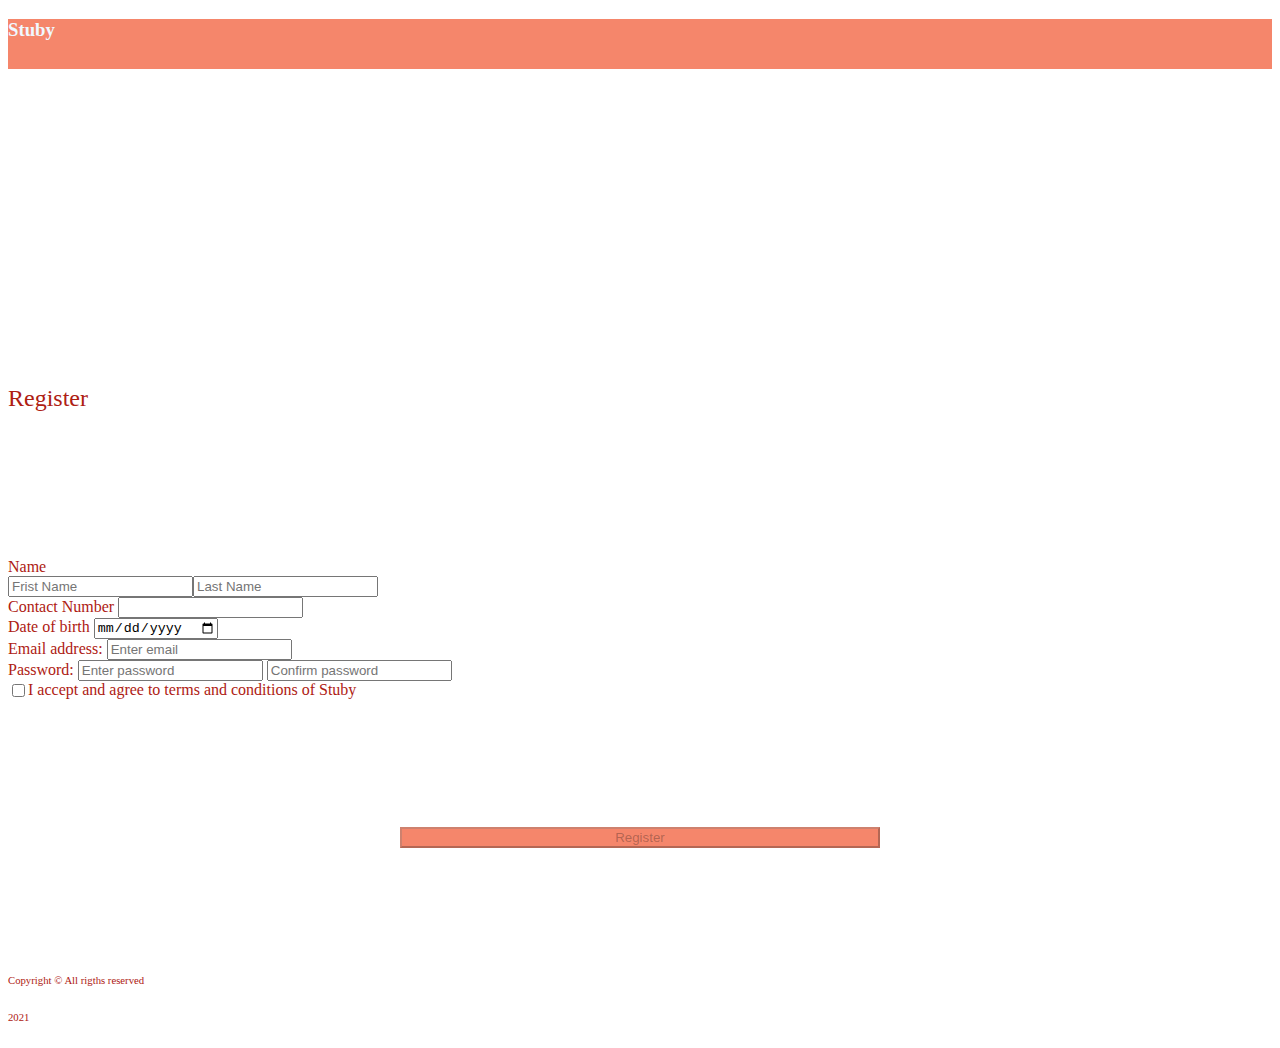
==== register.html @ afd2d161 "Frist commit" ====
<!DOCTYPE html>
<html lang="en">

<head>
    <meta charset="UTF-8">
    <meta http-equiv="X-UA-Compatible" content="IE=edge">
    <meta name="viewport" content="width=device-width, initial-scale=1.0">
    <title>Register</title>
    <link rel="stylesheet" href="index.css">
    <link rel="stylesheet" href="index.css">
    <link rel="stylesheet" href="https://cdn.jsdelivr.net/npm/bootstrap@4.6.0/dist/css/bootstrap.min.css"
        integrity="sha384-B0vP5xmATw1+K9KRQjQERJvTumQW0nPEzvF6L/Z6nronJ3oUOFUFpCjEUQouq2+l" crossorigin="anonymous">
    <script src="https://code.jquery.com/jquery-3.5.1.slim.min.js"
        integrity="sha384-DfXdz2htPH0lsSSs5nCTpuj/zy4C+OGpamoFVy38MVBnE+IbbVYUew+OrCXaRkfj"
        crossorigin="anonymous"></script>
    <script src="https://cdn.jsdelivr.net/npm/bootstrap@4.6.0/dist/js/bootstrap.bundle.min.js"
        integrity="sha384-Piv4xVNRyMGpqkS2by6br4gNJ7DXjqk09RmUpJ8jgGtD7zP9yug3goQfGII0yAns"
        crossorigin="anonymous"></script>

    <link rel="stylesheet" href="index.css">
</head>

<body>
    <!-- top name start  -->
    <div id="top" class="fixed-top shadow">
        <h3 class="pl-2 pt-1">Stuby</h3>
    </div>
    <!-- top name end -->



    <!-- main content start -->
    <div id="mainmain" style="margin-top: 25%;" class="container-fluid">
        <h2 id="small_headings" class="" style="padding-bottom: 10%;">Register</h2>
        <form action="/action_page.php">
            <div class="form-group">
                <label id="small_headings" for="email">Name</label>
                <div style="display: flex;">
                    <input type="email" class="form-control mr-2" placeholder="Frist Name" id="email">
                    <input type="email" class="form-control" placeholder="Last Name" id="email">
                </div>
            </div>
            <div class="form-group">
                <label id="small_headings" for="email">Contact Number</label>
                <input type="email" class="form-control" id="email">
            </div>
            <div class="form-group">
                <label id="small_headings" for="email">Date of birth</label>
                <input type="date" class="form-control" id="email">
            </div>
            <div class="form-group">
                <label id="small_headings" for="email">Email address:</label>
                <input type="email" class="form-control" placeholder="Enter email" id="email">
            </div>
            <div class="form-group">
                <label id="small_headings" for="pwd">Password:</label>
                <input type="password" class="form-control" placeholder="Enter password" id="pwd">
                <input type="password" class="form-control mt-2" placeholder="Confirm password" id="pwd">
            </div>

            <div style="display: flex;" class="mt-5">
                <input id="chk" type="checkbox" class="mt-1 mr-2" id="email">
                <label id="small_headings" for="email">I accept and agree to terms and conditions of Stuby</label>
            </div>

            <center><button id="btnm" style="margin:10% 0% ;" type="submit" class="btn btn-lg btn-primary shadow "
                disabled>Register</button></center>

        </form>

        <div>
            <h6 id="small_headings" style="margin-top: 0%;" class="text-center">Copyright &copy All rigths reserved
            </h6>
            <h6 id="small_headings" class="text-center">2021</h6>
        </div>
    </div>

    <!-- main content ends -->





    <!-- bottm navigation start -->

    <!-- bottom navigation end -->

    <script src="index.js"></script>
</body>

</html>
---- index.css ----
body ::-webkit-scrollbar-thumb{
    background: transparent;
    color: brown;
}

#top
{
    height: 50px;
    background-color: #f5866b;
    color: aliceblue;
}
 
#Nav{
    background-color:  #f5866b;
    height: 50px;
}

::-webkit-scrollbar{
    width: 0px;
}

::-webkit-scrollbar-thumb{
    background: transparent;
}

#icon{
    width: 20px;
}

#hov:hover{
    background-color: #e05532;
    transition:  background-color 200ms;
}

#hov
{
    padding: 13px;
    border: 1px;
    border-style: none;
    border-color: rgb(226, 92, 15);
}
#hov:cl{
    background-color: #e05532;
}

#feed{
    display: none;
}

a:active{
    background-color: #e05532;
}

#small_headings
{
    color: #ae2012;
     font-weight: 200;
}

#btnm
{
    width: 38%;
    height: 6%;
    margin: 5%;
    background-color: #f5866b  ;
    font-weight: 200;

}
 
#btnm:hover
{
    background-color: #eb7254;   
}
#mainmain{
    margin-top:30%;
}

#bckbtn
{
    background-color: #eb7254; 
    margin: 5%;
    border-radius: 5px;
    color: aliceblue;
}
---- index.css ----
body ::-webkit-scrollbar-thumb{
    background: transparent;
    color: brown;
}

#top
{
    height: 50px;
    background-color: #f5866b;
    color: aliceblue;
}
 
#Nav{
    background-color:  #f5866b;
    height: 50px;
}

::-webkit-scrollbar{
    width: 0px;
}

::-webkit-scrollbar-thumb{
    background: transparent;
}

#icon{
    width: 20px;
}

#hov:hover{
    background-color: #e05532;
    transition:  background-color 200ms;
}

#hov
{
    padding: 13px;
    border: 1px;
    border-style: none;
    border-color: rgb(226, 92, 15);
}
#hov:cl{
    background-color: #e05532;
}

#feed{
    display: none;
}

a:active{
    background-color: #e05532;
}

#small_headings
{
    color: #ae2012;
     font-weight: 200;
}

#btnm
{
    width: 38%;
    height: 6%;
    margin: 5%;
    background-color: #f5866b  ;
    font-weight: 200;

}
 
#btnm:hover
{
    background-color: #eb7254;   
}
#mainmain{
    margin-top:30%;
}

#bckbtn
{
    background-color: #eb7254; 
    margin: 5%;
    border-radius: 5px;
    color: aliceblue;
}
---- index.css ----
body ::-webkit-scrollbar-thumb{
    background: transparent;
    color: brown;
}

#top
{
    height: 50px;
    background-color: #f5866b;
    color: aliceblue;
}
 
#Nav{
    background-color:  #f5866b;
    height: 50px;
}

::-webkit-scrollbar{
    width: 0px;
}

::-webkit-scrollbar-thumb{
    background: transparent;
}

#icon{
    width: 20px;
}

#hov:hover{
    background-color: #e05532;
    transition:  background-color 200ms;
}

#hov
{
    padding: 13px;
    border: 1px;
    border-style: none;
    border-color: rgb(226, 92, 15);
}
#hov:cl{
    background-color: #e05532;
}

#feed{
    display: none;
}

a:active{
    background-color: #e05532;
}

#small_headings
{
    color: #ae2012;
     font-weight: 200;
}

#btnm
{
    width: 38%;
    height: 6%;
    margin: 5%;
    background-color: #f5866b  ;
    font-weight: 200;

}
 
#btnm:hover
{
    background-color: #eb7254;   
}
#mainmain{
    margin-top:30%;
}

#bckbtn
{
    background-color: #eb7254; 
    margin: 5%;
    border-radius: 5px;
    color: aliceblue;
}
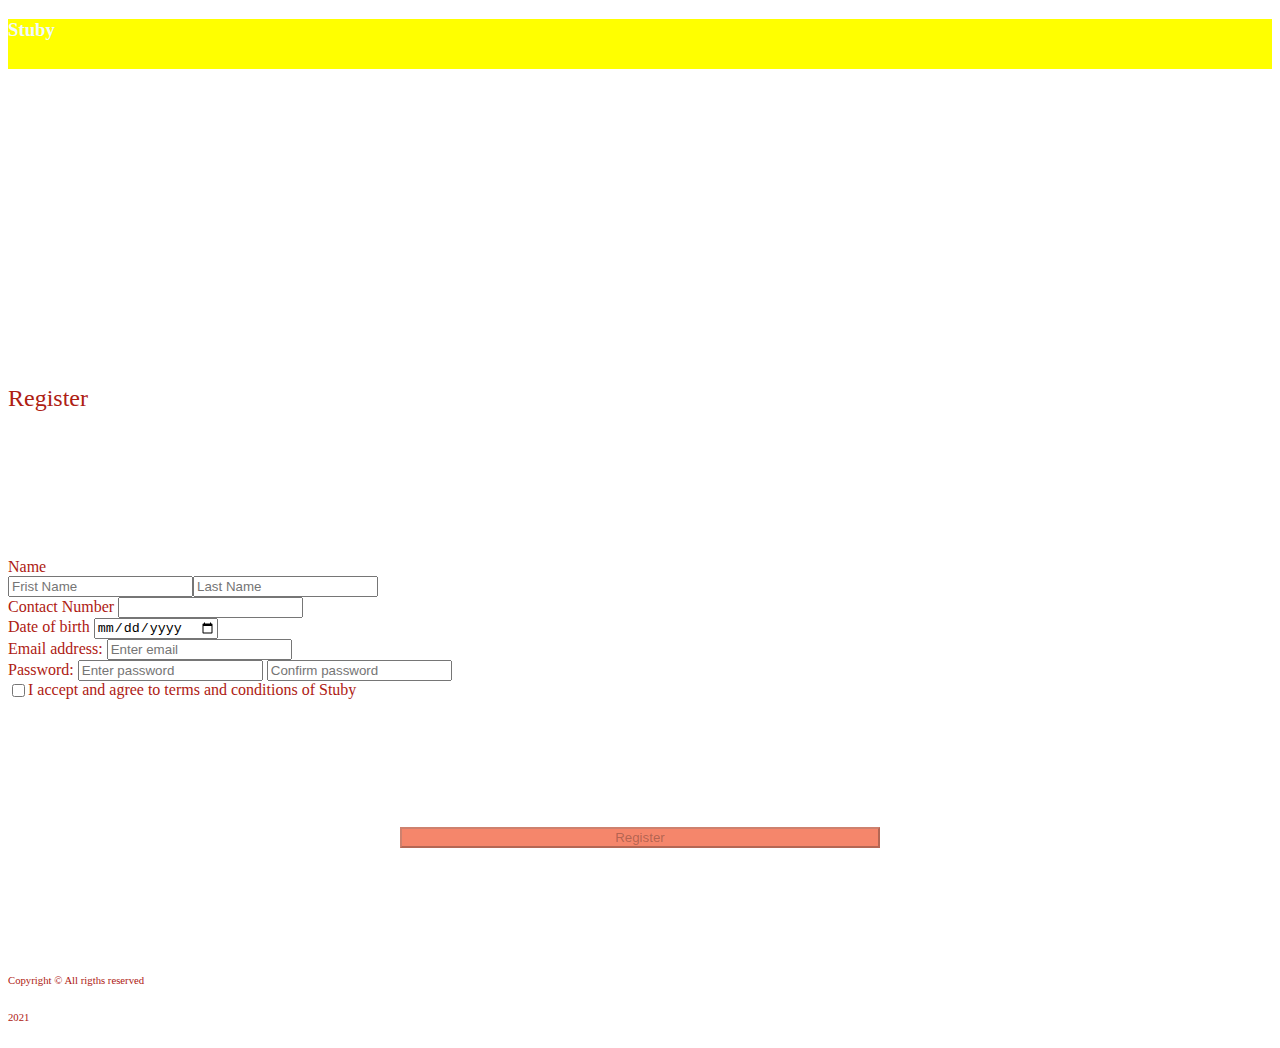
==== commit 240556a3: "Branch2 final" ====
--- a/register.html
+++ b/register.html
@@ -76,7 +76,7 @@
     </div>
 
     <!-- main content ends -->
-
+ 
 
 
 
--- a/index.css
+++ b/index.css
@@ -6,7 +6,7 @@
 #top
 {
     height: 50px;
-    background-color: #f5866b;
+    background-color: yellow;
     color: aliceblue;
 }
  
--- a/index.css
+++ b/index.css
@@ -6,7 +6,7 @@
 #top
 {
     height: 50px;
-    background-color: #f5866b;
+    background-color: yellow;
     color: aliceblue;
 }
  
--- a/index.css
+++ b/index.css
@@ -6,7 +6,7 @@
 #top
 {
     height: 50px;
-    background-color: #f5866b;
+    background-color: yellow;
     color: aliceblue;
 }
  
